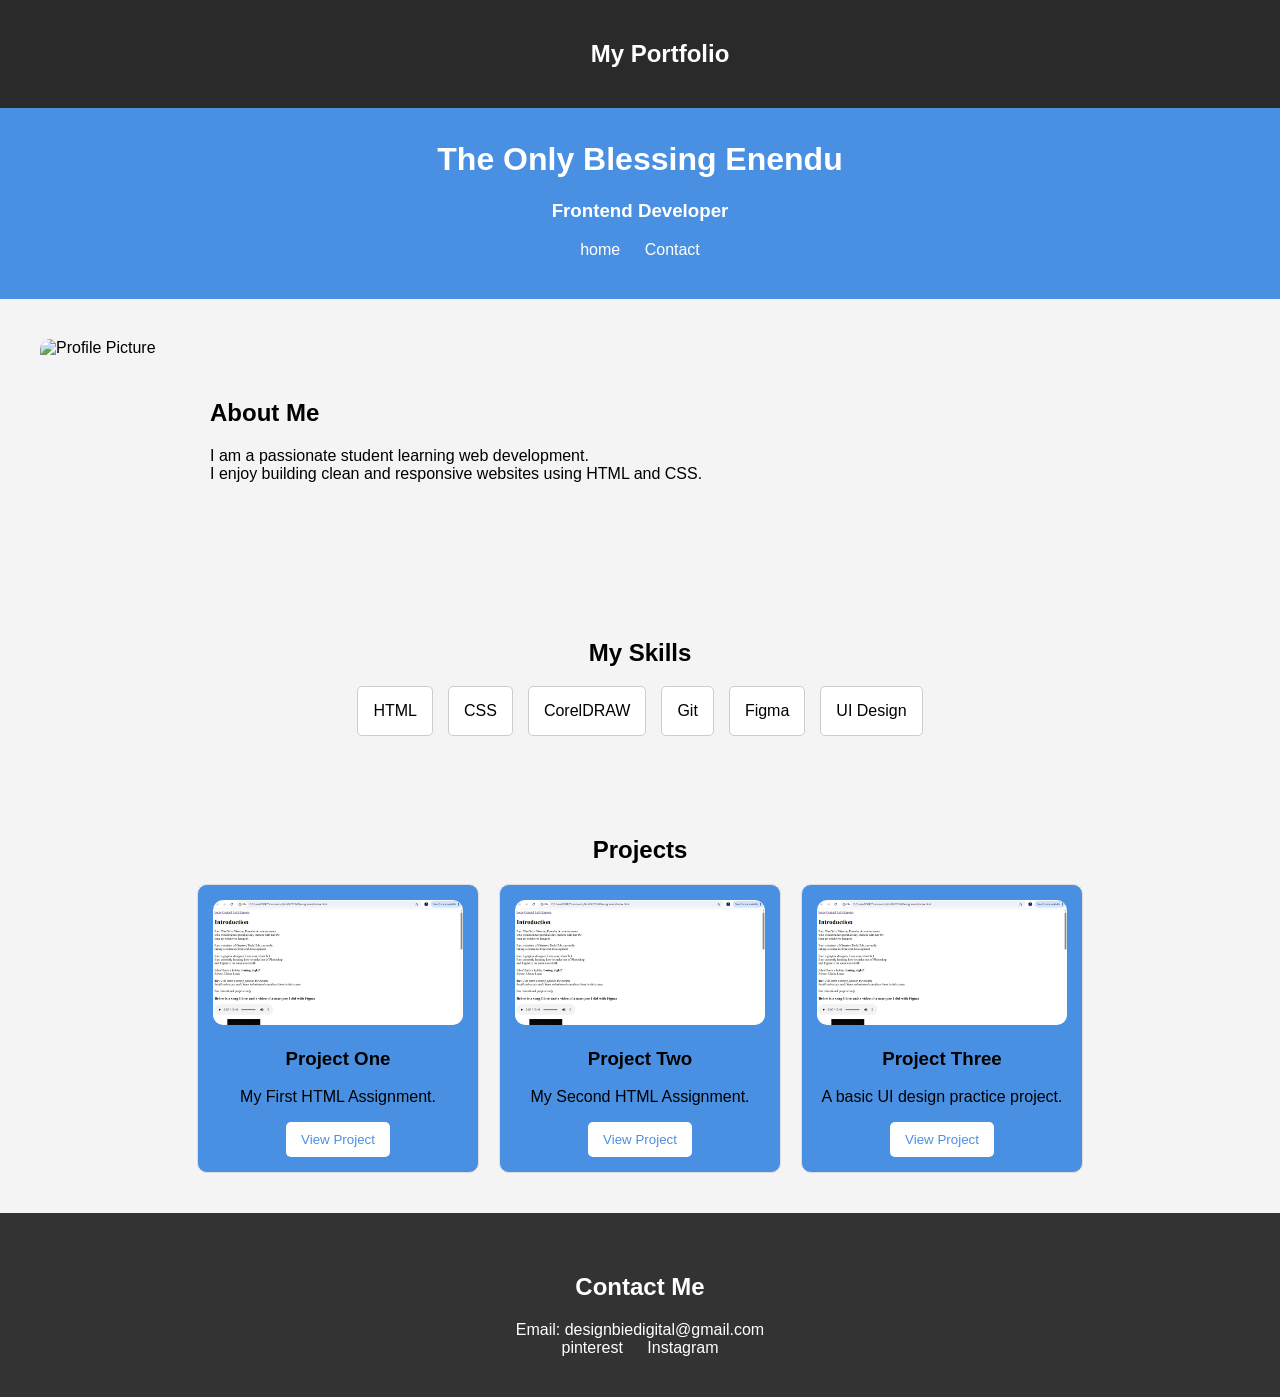
==== index.html @ 1203a8ff "initial commit" ====
<!DOCTYPE html>
<html lang="en">
    <head>
        <meta charset="UTF-8">
        <meta name="viewport" content="width=device-width, initial-scale=1.0">
        <title>css 1</title>
        <link rel="stylesheet" href="style.css">
    </head>

    <body>
        <!-- NAVBAR -->
        <nav class="navbar">
            <h2>My Portfolio</h2>
        </nav>


        <!-- HEADER -->
        <header class="header">
            <h1>The Only Blessing Enendu</h1>
            <h3>Frontend Developer</h3>

            <div class="social-links">
                <a href="index.html">home</a>
                <a href="contact.html">Contact</a>
            </div>
        </header>


        <!-- ABOUT SECTION -->
        <section class="about" id="about">
            <div class="about-container">
                <img src="image/20260526_082518.jpg" alt="Profile Picture">
        
                <div class="bio">
                    <h2>About Me</h2>
                    <p>
                        I am a passionate student learning web development. <br>
                        I enjoy building clean and responsive websites using HTML and CSS.
                    </p>
                </div>
            </div>
        </section>
       

        <!-- SKILLS -->
        <section class="skills">
            <h2>My Skills</h2>
            <div class="skills-container">
                <div>HTML</div>
                <div>CSS</div>
                <div>CorelDRAW</div>
                <div>Git</div>
                <div>Figma</div>
                <div>UI Design</div>
            </div>
        </section>

        <!-- PROJECTS -->
        <section class="projects">
            <h2>Projects</h2>

            <div class="project-container">

                <div class="card">
                    <img src="image/html2 assignment.jpg" alt="Project One">
                    <h3>Project One</h3>
                    <p>My First HTML Assignment.</p>
                    <button>View Project</button>
                </div>

                <div class="card">
                    <img src="image/html2 assignment.jpg" alt="Project Two">
                    <h3>Project Two</h3>
                    <p>My Second HTML Assignment.</p>
                    <button>View Project</button>
                </div>

                <div class="card">
                    <img src="image/html2 assignment.jpg" alt="Project Three">
                    <h3>Project Three</h3>
                    <p>A basic UI design practice project.</p>
                    <button>View Project</button>
                </div>

            </div>
        </section>

        <!-- CONTACT -->
        <section class="contact">
            <h2>Contact Me</h2>
            <a href="mailto:designbiedigital@gmail.com">Email: designbiedigital@gmail.com</a>

            <div>
                <a href="https://www.pinterest.com/blessingifeomaenendu">pinterest</a>
                <a href="https://www.instagram.com/designbie">Instagram</a>
            </div>
        </section>

    </body>
</html>
---- style.css ----
/* GENERAL STYLING */
body {
    margin: 0;
    font-family: Arial, sans-serif;
    background-color: #f4f4f4;
}

/* NAVBAR */
nav {
    position: fixed;
    top: 0;
    width: 100%;
    background-color: #2a2a2a;
    padding: 20px;
    text-align: center;
    color: white
}

/* LINKS */
a {
    text-decoration: none;
    color: white;
    margin: 0 10px;
}

a:hover {
    color: yellow;
}



/* HEADER */
.header {
    margin-top: 80px;
    text-align: center;
    padding: 40px;
    background-color: #4a90e2;
    color: white;
}

/* ABOUT SECTION */
.about-container {
    display: flex;
    align-items: center;
    gap: 20px;
    padding: 40px;
}

.about-container img {
    width: 150px;
    height: 200px;
    border-radius: 10px;
}

.bio {
    max-width: 600px;
}

/* SKILLS SECTION */
.skills {
    text-align: center;
    padding: 40px;
}

.skills-container {
    display: flex;
    justify-content: center;
    gap: 15px;
    flex-wrap: wrap;
}

.skills-container div {
    background-color: white;
    border: 1px solid #ccc;
    padding: 15px;
    border-radius: 5px;
}

/* PROJECT SECTION */
.projects {
    text-align: center;
    padding: 40px;
}

.project-container {
    display: flex;
    justify-content: center;
    gap: 20px;
    flex-wrap: wrap;
}

.card {
    width: 250px;
    background-color: #4a90e2;
    border: 1px solid #ddd;
    padding: 15px;
    border-radius: 10px;
}

.card img {
    width: 100%;
    border-radius: 10px;
}

/* BUTTONS */
button {
    background-color: white;
    color: #4a90e2;
    border: none;
    padding: 10px 15px;
    cursor: pointer;
    border-radius: 5px;
}

button:hover {
    background-color: yellow;
}

/* CONTACT SECTION */
.contact {
    background-color: #333;
    color: white;
    text-align: center;
    padding: 40px;
}
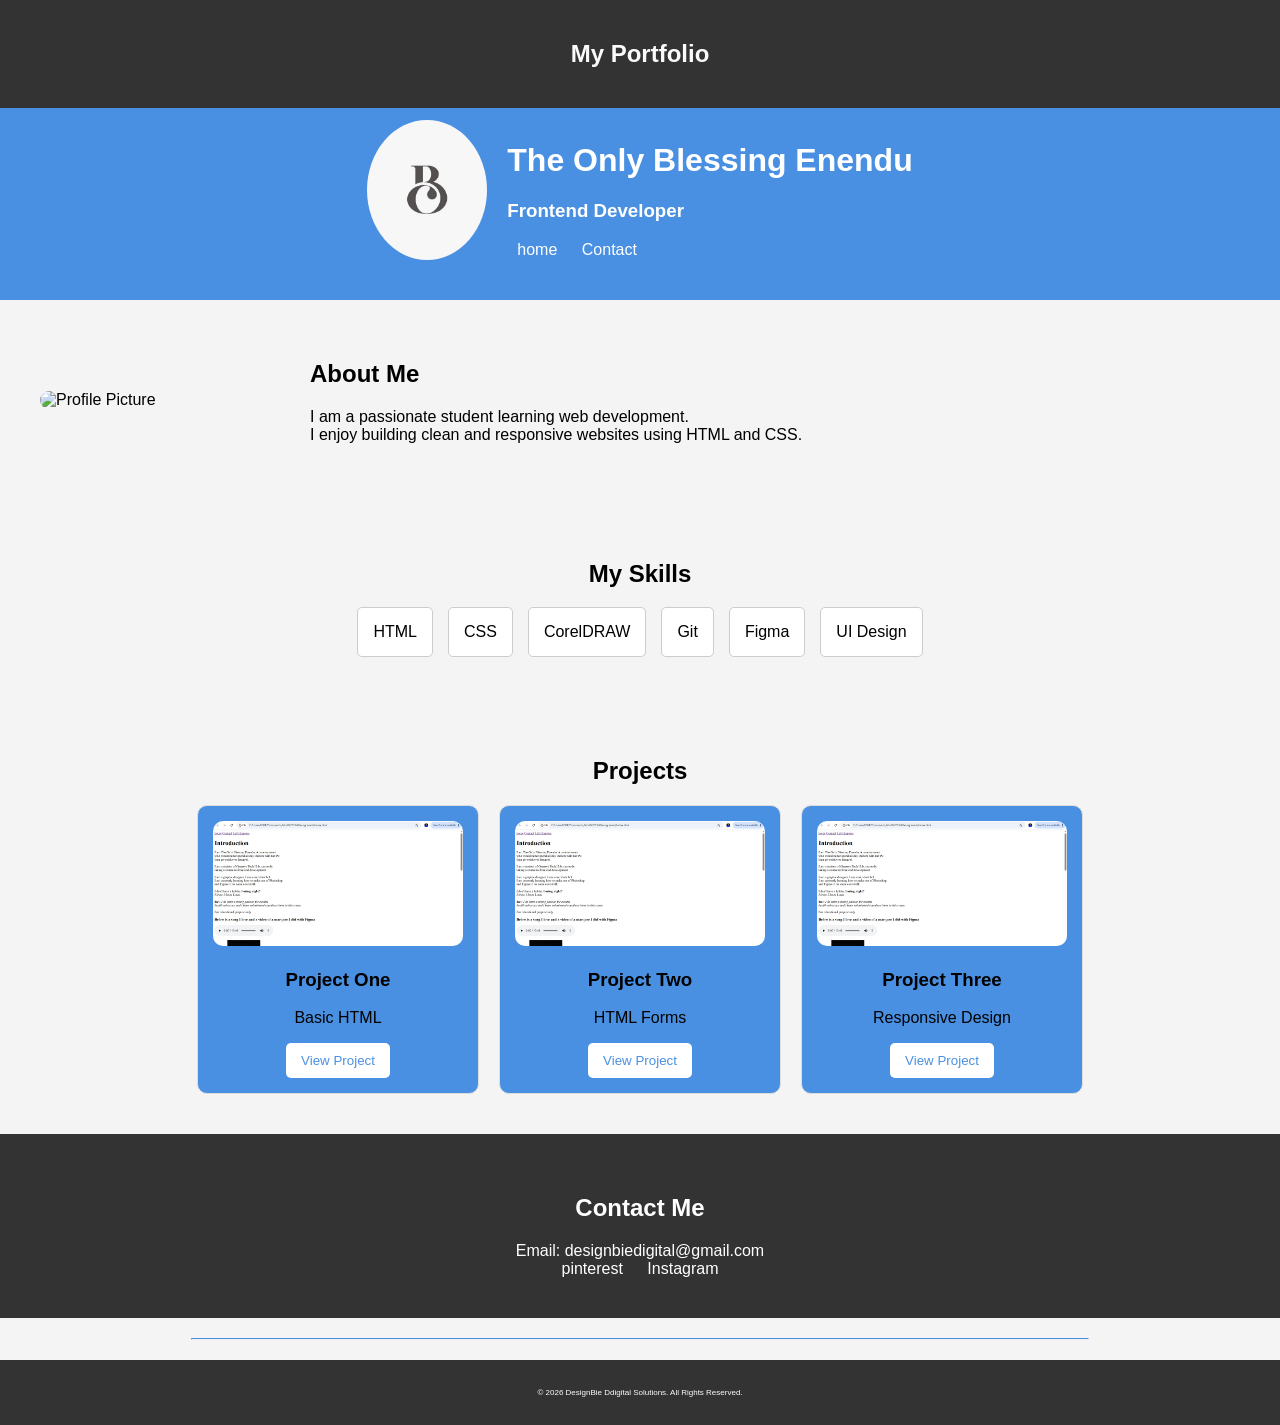
==== commit 7219d114: "Made portfolio responsive and added footer" ====
--- a/index.html
+++ b/index.html
@@ -16,12 +16,18 @@
 
         <!-- HEADER -->
         <header class="header">
-            <h1>The Only Blessing Enendu</h1>
-            <h3>Frontend Developer</h3>
+            <div class="header-content">
 
-            <div class="social-links">
-                <a href="index.html">home</a>
-                <a href="contact.html">Contact</a>
+                <img src="image/logo.jpg" alt="logo">
+                <div class="header-text">
+                    <h1>The Only Blessing Enendu</h1>
+                    <h3>Frontend Developer</h3>
+
+                    <div class="social-links">
+                        <a href="index.html">home</a>
+                        <a href="contact.html">Contact</a>
+                    </div>
+                </div>
             </div>
         </header>
 
@@ -64,21 +70,21 @@
                 <div class="card">
                     <img src="image/html2 assignment.jpg" alt="Project One">
                     <h3>Project One</h3>
-                    <p>My First HTML Assignment.</p>
+                    <p>Basic HTML</p>
                     <button>View Project</button>
                 </div>
 
                 <div class="card">
                     <img src="image/html2 assignment.jpg" alt="Project Two">
                     <h3>Project Two</h3>
-                    <p>My Second HTML Assignment.</p>
+                    <p>HTML Forms</p>
                     <button>View Project</button>
                 </div>
 
                 <div class="card">
                     <img src="image/html2 assignment.jpg" alt="Project Three">
                     <h3>Project Three</h3>
-                    <p>A basic UI design practice project.</p>
+                    <p>Responsive Design</p>
                     <button>View Project</button>
                 </div>
 
@@ -96,8 +102,16 @@
             </div>
         </section>
 
+
+        <div class="hr">
+            <hr>
+        </div>
+        <!-- FOOTER -->
+            <footer class="footer">
+            <p>&copy; 2026 DesignBie Ddigital Solutions. All Rights Reserved.</p>
+        </footer>
+        
     </body>
 </html>
 
 
-        
--- a/style.css
+++ b/style.css
@@ -9,12 +9,22 @@
 nav {
     position: fixed;
     top: 0;
+    left: 0;
     width: 100%;
     background-color: #2a2a2a;
-    padding: 20px;
-    text-align: center;
-    color: white
-}
+    padding: 20px 0;
+    text-align: center;
+    color: white;
+    z-index: 1000;
+}
+
+
+.navbar{
+background-color: #333;
+color: #fafafa;
+text-align: center;
+}
+
 
 /* LINKS */
 a {
@@ -38,6 +48,26 @@
     color: white;
 }
 
+
+.header-content {
+    display: flex;
+    align-items: center;
+    justify-content: center;
+    gap: 20px;
+}
+
+.header img {
+    width: 120px;
+    height: auto;
+    border-radius: 50%;
+}
+
+.header-text {
+    text-align: left;
+}
+
+
+
 /* ABOUT SECTION */
 .about-container {
     display: flex;
@@ -47,8 +77,9 @@
 }
 
 .about-container img {
-    width: 150px;
-    height: 200px;
+    width: 100%;
+    max-width: 250px;
+    height: auto;
     border-radius: 10px;
 }
 
@@ -95,6 +126,11 @@
     border: 1px solid #ddd;
     padding: 15px;
     border-radius: 10px;
+    transition: transform 0.3s ease;
+}
+
+.card:hover {
+    transform: translateY(-8px);
 }
 
 .card img {
@@ -122,4 +158,107 @@
     color: white;
     text-align: center;
     padding: 40px;
+}
+
+.footer{
+    background-color: #333;
+    color: white;
+    text-align: center;
+    padding: 20px;
+    font-size: 8px;
+}
+
+
+/* TABLETS */
+@media (max-width: 768px) {
+
+    .about-container {
+        flex-direction: column;
+        text-align: center;
+    }
+
+    .header {
+        padding: 30px 20px;
+    }
+
+    .projects,
+    .skills,
+    .contact {
+        padding: 30px 20px;
+    }
+   
+    .card {
+        width: 80%;
+        max-width: 350px;
+    }
+}
+
+/* MOBILE PHONES */
+@media (max-width: 480px) {
+
+    h1 {
+        font-size: 1.8rem;
+    }
+
+    h2 {
+        font-size: 1.4rem;
+    }
+
+    h3 {
+        font-size: 1.1rem;
+    }
+
+    .about-container {
+        padding: 20px;
+    }
+
+    .skills-container {
+        flex-direction: column;
+        align-items: center;
+    }
+
+    .project-container {
+        flex-direction: column;
+        align-items: center;
+    }
+
+    .card {
+        width: 90%;
+    }
+
+    a {
+        display: inline-block;
+        margin: 5px;
+    }
+
+    .contact {
+        padding: 25px 15px;
+    }
+}
+
+a,
+button,
+.card {
+    transition: all 0.3s ease;
+}
+
+
+@media (max-width: 768px) {
+    .header-content {
+        flex-direction: column;
+        text-align: center;
+    }
+
+    .header-text {
+        text-align: center;
+    }
+}
+
+.hr hr {
+    border-top: 1px solid #4a90e2;
+    background-color: #4a90e2;
+    height: 0;
+    width: 70%;
+    margin: 20px auto;
+    color: white;
 }
